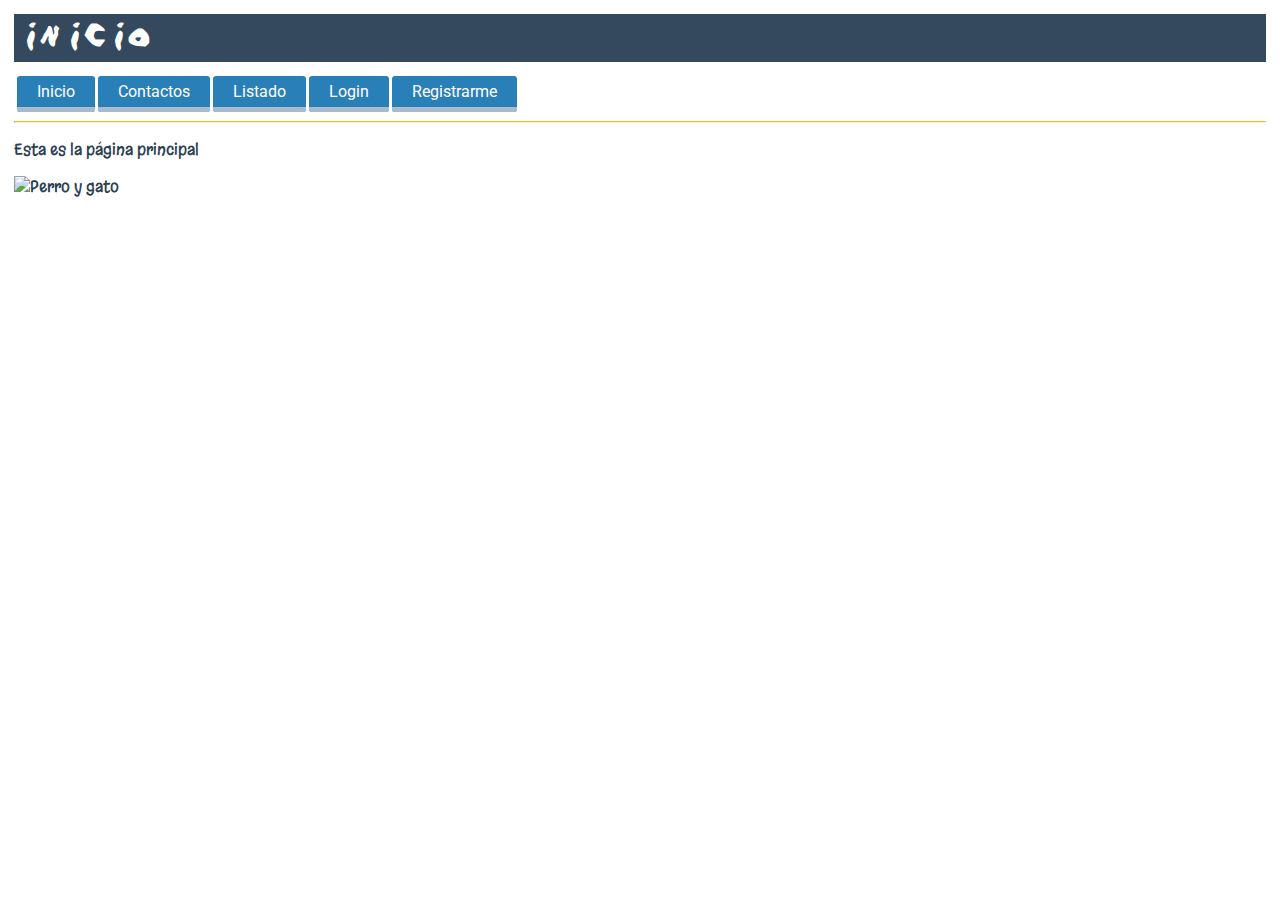
==== index.html @ 02f48946 "Subiendo los archivos" ====
<html>

<head>
  <meta charset="UTF-8">
  <link rel="stylesheet" href="estilos.css" />
</head>

<body>
  <h2>Inicio</h2>
  <div id="menu"></div>
  <hr>
  <p>Esta es la página principal</p>
  <img src="http://www.larenga.com/img/pesados-vestigios/la-renga-pesados-vestigios-ct.jpg" class="perrito"
    title="Perro y gato">
  <script src="funciones.js"></script>
  <script type="module">
    import { fechaNacimiento, nombre, calcular } from './test.js'
    console.log(fechaNacimiento, nombre)
    console.log(calcular(4))
  </script>
</body>

</html>
---- estilos.css ----
@import url(https://fonts.googleapis.com/css?family=Margarine);
@import url(https://fonts.googleapis.com/css?family=Roboto);
/* TODO */
@import url(https://cdnjs.cloudflare.com/ajax/libs/font-awesome/4.7.0/css/font-awesome.min.css);

@font-face {
  font-family: 'La Renga';
  src: url('La Renga.ttf') format('truetype');
}

body {
  font-family: 'Margarine';
  color: #2c3e50;
  margin: 0;
  padding: 14px;
}

h2 {
  background-color: #34495e;
  padding: 10px;
  color: #fff;
  font-family: 'La Renga';
  letter-spacing: 10px;
}

a, a:visited {
  font-family: Roboto;
  color: white;
  padding: 6px 20px;
  background-color: #2980b9;
  text-decoration: none;
  border-radius: 3px;
  border-bottom: 5px solid #abc;
  margin-left: 3px;
}

a:hover {
  background-color: #34495e;
  border-bottom: 5px solid orange;
}

a.active {
  background-color: #34495e !important;
  border-bottom: 5px solid orange;
}

hr {
  margin-top: 20px;
  border-top: 1px solid #f1c40f;
}

form {
  background-color: #f7f7f7;
  width: 600px;
  box-shadow: 2px 4px 10px #34495e;
  border-radius: 15px;
   /* TODO */
  margin-left: auto;
  margin-right: auto; 
}

form div.titulo {
  font-family: Roboto;
  /* TODO */
  font-size: 1.2em;
  font-weight: 500;
  padding: 10px;
  margin-bottom: 30px;
  background-color: #2980b9;
  color: #fff;
  border-radius: 15px 15px 0px 0px;
}

form .input-group {
  margin: 0px 30px;
  display: flex;
   /* TODO */
  margin-top: 10px;
}

form .input-group label {
  margin-top: 6px;
  margin-right: 6px;
   /* TODO */
  width: 160px;
}

form .input-group label:after {
  content:" :"
}

input, select, button {
  flex: 1;
  padding: 6px;
  border:1px solid #abc;
  border-radius: 3px;
  font-family: Roboto;
  font-size: 1em;
}

.input-group .button {
  color: white;
  background-color: #2980b9;
  cursor: pointer;
}

.input-group .button:hover {
  background-color: #34495e;
}

table {
  margin-left: 15px;
  width: 90%;
  border-collapse: collapse;
}

/*  TODO */
.table {
  border-radius: 5px;
  background-color: #fff;
  box-shadow: 2px 4px 10px #34495e;
  margin-left: auto;
  margin-right: auto; 
  min-height: 80%;
}

div.table div.titulo {
  font-family: Roboto;
  /* TODO */
  font-size: 1.2em;
  font-weight: 500;
  padding: 10px;
  margin-bottom: 30px;
  background-color: #4CAF50;
  color: #fff;
  border-radius: 5px 5px 0px 0px;
}


td,
th {
  padding: 10px;
  font-family: Roboto;
  border: 1px solid #abc;
}

/* TODO */
th {
  background-color: #2c3e50;
  color: #fff;
  font-weight: 500;
}

tr:nth-child(even) {
  background-color: #eaeaea;
}

.boton-eliminar {
  background-color: red;
  color: white;
  cursor: pointer;
}

.boton-eliminar:hover {
  background-color: darkred;
}

/* TODO */
.no-border {
  border: 0;
  background-color: white;
  text-align: center;
}

.boton-editar {
  background-color: blue;
  color: white;
  cursor: pointer;
}

.boton-editar:hover {
  background-color: darkblue;
}

.centrado {
  text-align: center;
}

/* Login form */
form.login {
  border-radius: 5px;
}

form.login div.titulo {
  background-color: #E91E63;
  border-radius: 5px 5px 0px 0px;
}

form.login div.input-group button.button {
  font-size: 1.4em;
  background-color: #607D8B;
}

form.login div.input-group button.button:hover {
  background-color: #2196F3;
}

.error {
  color: red;
}

/* TODO */
/* Registration form */
form.registro {
  border-radius: 5px;
}

form.registro div.titulo {
  background-color: #9C27B0;
  border-radius: 5px 5px 0px 0px;
}

form.registro div.input-group button.button {
  font-size: 1.4em;
  background-color: #607D8B;
}

form.registro div.input-group button.button:hover {
  background-color: #2196F3;
}

.error {
  color: red;
}

/* TODO */
.fa {
  font-size: 2em;
  color: #2c3e50;
  cursor: hand;
}

.fa:hover {
  color: #9C27B0;
}
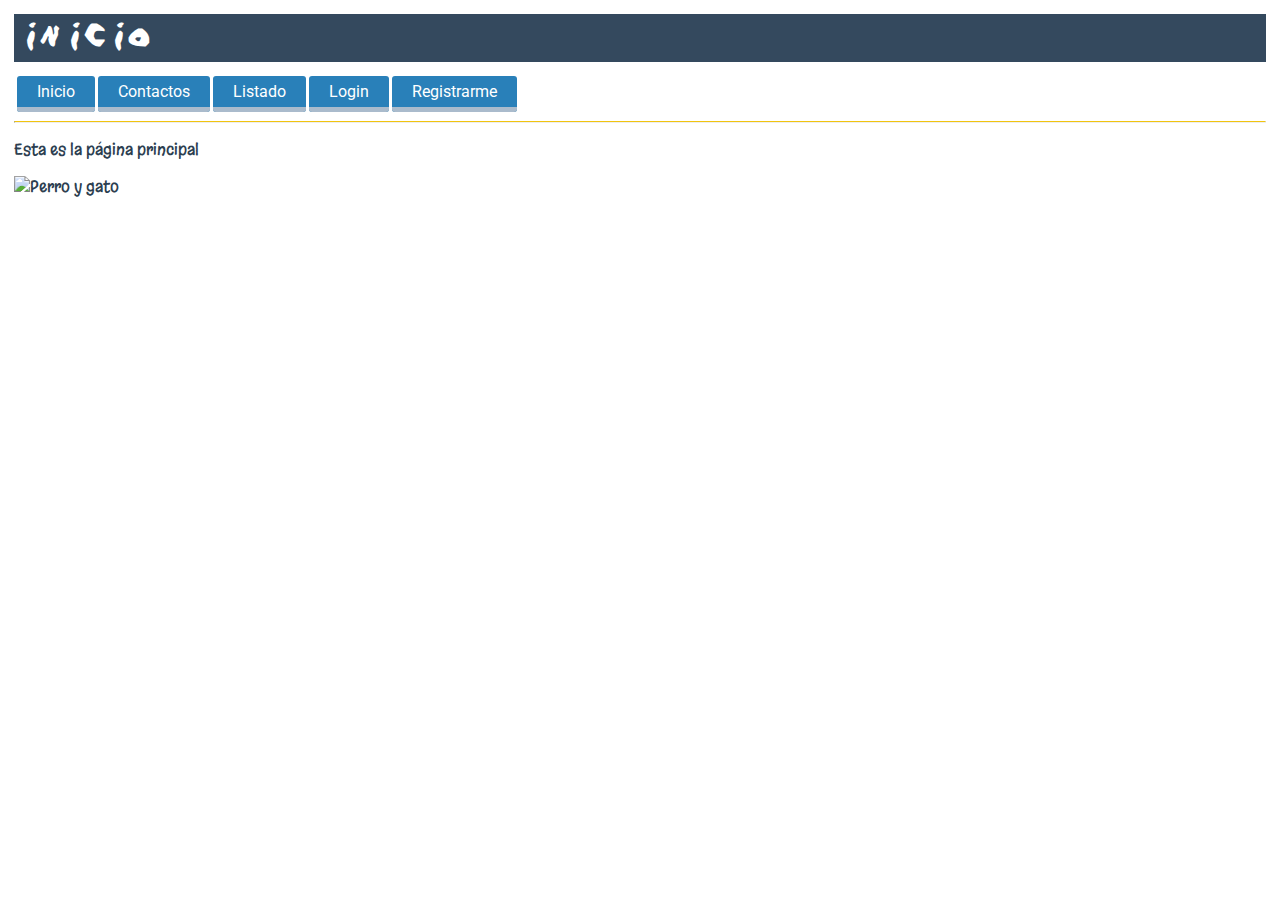
==== commit e7fb08c6: "Cambios del 29 de Abril 2019" ====
--- a/index.html
+++ b/index.html
@@ -13,11 +13,6 @@
   <img src="http://www.larenga.com/img/pesados-vestigios/la-renga-pesados-vestigios-ct.jpg" class="perrito"
     title="Perro y gato">
   <script src="funciones.js"></script>
-  <script type="module">
-    import { fechaNacimiento, nombre, calcular } from './test.js'
-    console.log(fechaNacimiento, nombre)
-    console.log(calcular(4))
-  </script>
 </body>
 
 </html>--- a/estilos.css
+++ b/estilos.css
@@ -1,6 +1,5 @@
 @import url(https://fonts.googleapis.com/css?family=Margarine);
 @import url(https://fonts.googleapis.com/css?family=Roboto);
-/* TODO */
 @import url(https://cdnjs.cloudflare.com/ajax/libs/font-awesome/4.7.0/css/font-awesome.min.css);
 
 @font-face {
@@ -54,14 +53,12 @@
   width: 600px;
   box-shadow: 2px 4px 10px #34495e;
   border-radius: 15px;
-   /* TODO */
   margin-left: auto;
   margin-right: auto; 
 }
 
 form div.titulo {
   font-family: Roboto;
-  /* TODO */
   font-size: 1.2em;
   font-weight: 500;
   padding: 10px;
@@ -74,14 +71,12 @@
 form .input-group {
   margin: 0px 30px;
   display: flex;
-   /* TODO */
   margin-top: 10px;
 }
 
 form .input-group label {
   margin-top: 6px;
   margin-right: 6px;
-   /* TODO */
   width: 160px;
 }
 
@@ -114,8 +109,7 @@
   border-collapse: collapse;
 }
 
-/*  TODO */
-.table {
+.tabla {
   border-radius: 5px;
   background-color: #fff;
   box-shadow: 2px 4px 10px #34495e;
@@ -124,9 +118,8 @@
   min-height: 80%;
 }
 
-div.table div.titulo {
-  font-family: Roboto;
-  /* TODO */
+div.tabla div.titulo {
+  font-family: Roboto;
   font-size: 1.2em;
   font-weight: 500;
   padding: 10px;
@@ -144,7 +137,6 @@
   border: 1px solid #abc;
 }
 
-/* TODO */
 th {
   background-color: #2c3e50;
   color: #fff;
@@ -165,7 +157,6 @@
   background-color: darkred;
 }
 
-/* TODO */
 .no-border {
   border: 0;
   background-color: white;
@@ -192,7 +183,7 @@
 }
 
 form.login div.titulo {
-  background-color: #E91E63;
+  background-color: lightpink;
   border-radius: 5px 5px 0px 0px;
 }
 
@@ -209,14 +200,13 @@
   color: red;
 }
 
-/* TODO */
 /* Registration form */
 form.registro {
   border-radius: 5px;
 }
 
 form.registro div.titulo {
-  background-color: #9C27B0;
+  background-color: lightgreen;
   border-radius: 5px 5px 0px 0px;
 }
 
@@ -233,7 +223,6 @@
   color: red;
 }
 
-/* TODO */
 .fa {
   font-size: 2em;
   color: #2c3e50;
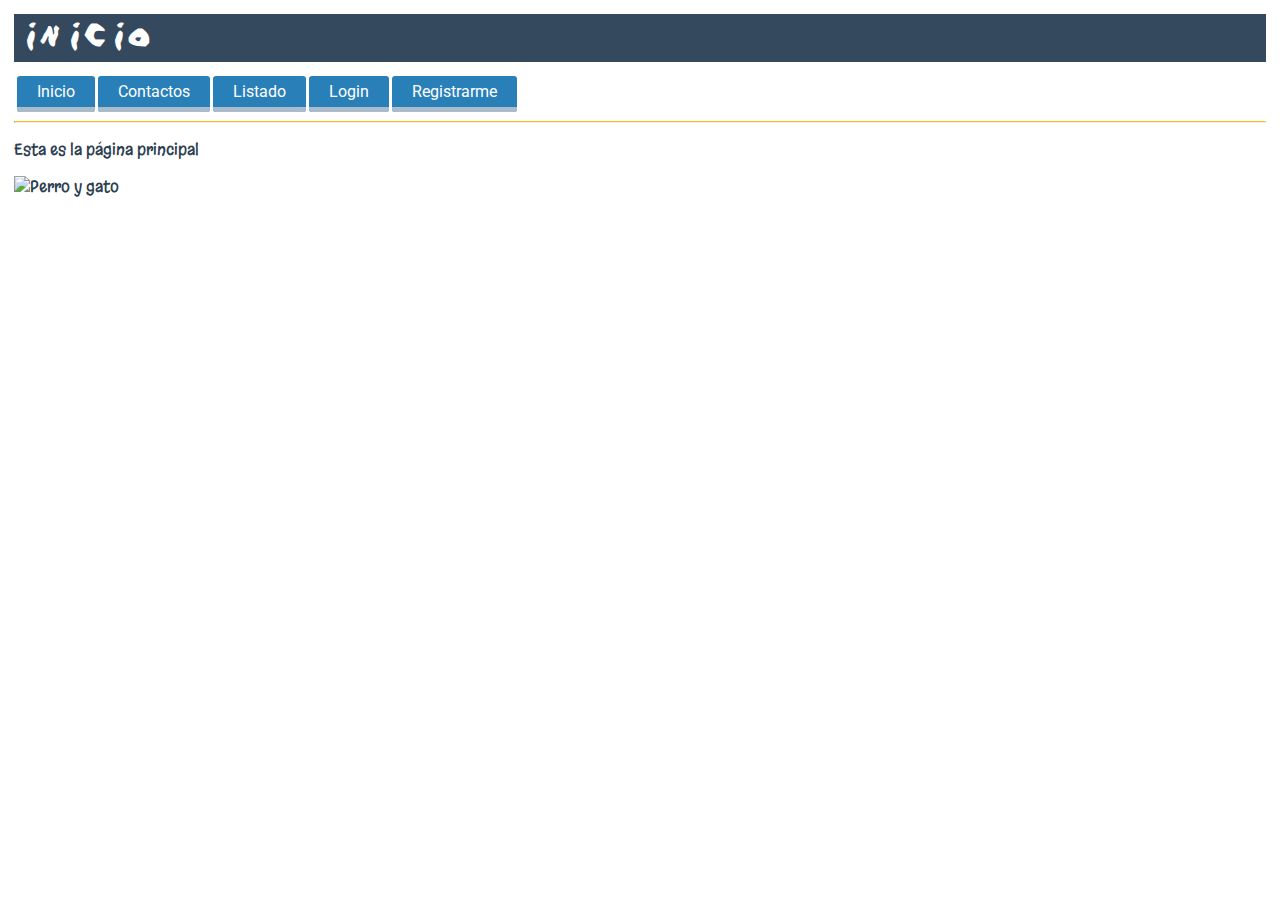
==== commit 70b2b406: "Mover const de funciones.js a comunes.js" ====
--- a/index.html
+++ b/index.html
@@ -12,7 +12,9 @@
   <p>Esta es la página principal</p>
   <img src="http://www.larenga.com/img/pesados-vestigios/la-renga-pesados-vestigios-ct.jpg" class="perrito"
     title="Perro y gato">
-  <script src="funciones.js"></script>
+  
+    <script src="comunes.js"></script>
+    <script src="funciones.js"></script>
 </body>
 
 </html>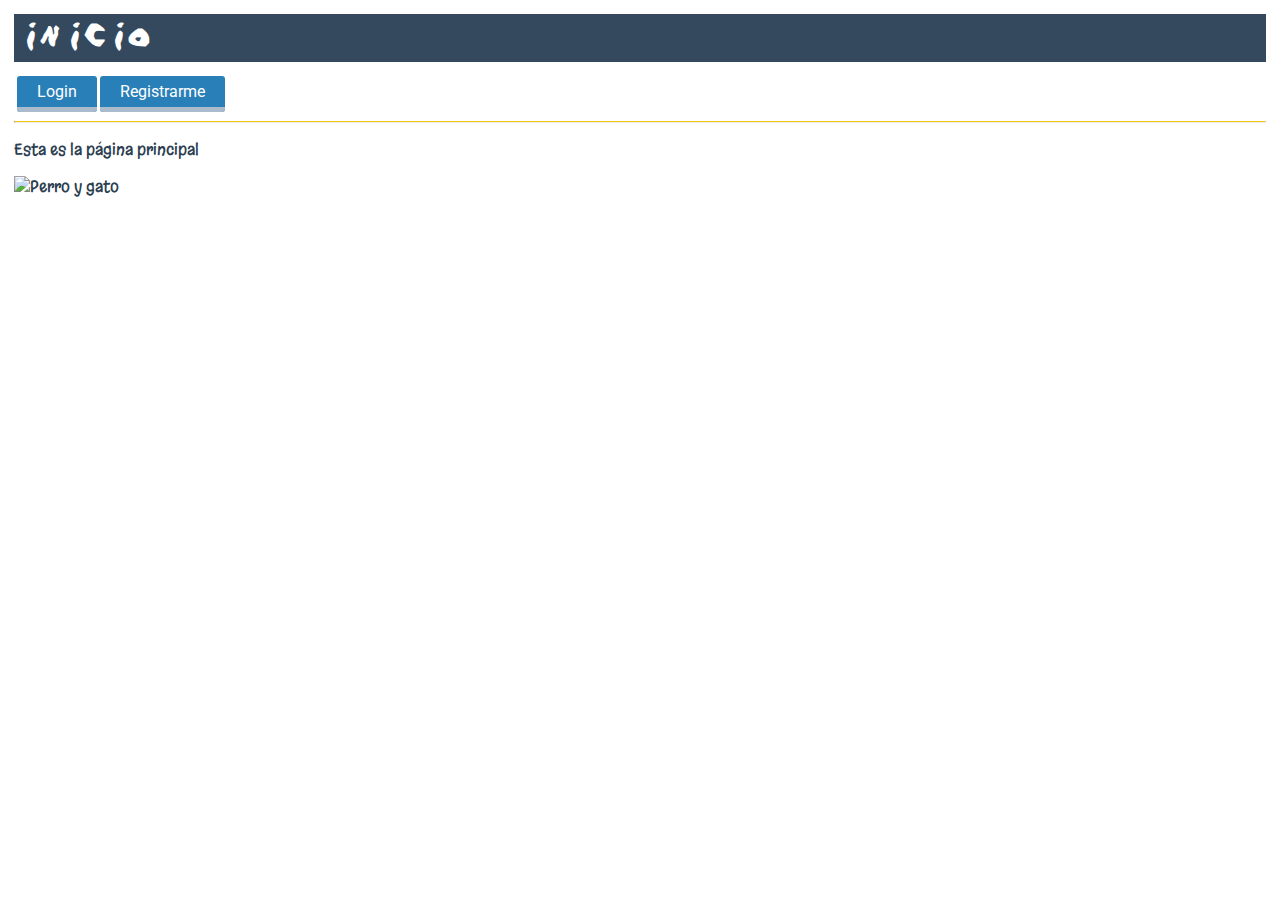
==== commit 7ef584ad: "Implementar modularidad" ====
--- a/index.html
+++ b/index.html
@@ -6,15 +6,22 @@
 </head>
 
 <body>
-  <h2>Inicio</h2>
+  <h2>Inicio<span class="usuario" id="usuario"></span></h2>
   <div id="menu"></div>
   <hr>
   <p>Esta es la página principal</p>
   <img src="http://www.larenga.com/img/pesados-vestigios/la-renga-pesados-vestigios-ct.jpg" class="perrito"
     title="Perro y gato">
-  
-    <script src="comunes.js"></script>
-    <script src="funciones.js"></script>
+
+  <script type="module">
+    import { crearMenu } from './funciones.js'
+    import { obtenerUsuarioActual } from './datos.js'
+    document.getElementById('usuario').innerText = obtenerUsuarioActual() ? obtenerUsuarioActual().fullName : ''
+
+    crearMenu()
+
+
+  </script>
 </body>
 
 </html>--- a/estilos.css
+++ b/estilos.css
@@ -183,7 +183,7 @@
 }
 
 form.login div.titulo {
-  background-color: lightpink;
+  background-color: #E91E63;
   border-radius: 5px 5px 0px 0px;
 }
 
@@ -206,7 +206,7 @@
 }
 
 form.registro div.titulo {
-  background-color: lightgreen;
+  background-color: #9C27B0;
   border-radius: 5px 5px 0px 0px;
 }
 
@@ -231,4 +231,12 @@
 
 .fa:hover {
   color: #9C27B0;
+}
+
+.usuario {
+  font-family: Roboto;
+  letter-spacing: 0;
+  font-size: 16px;
+  font-weight: 300;
+  float: right; 
 }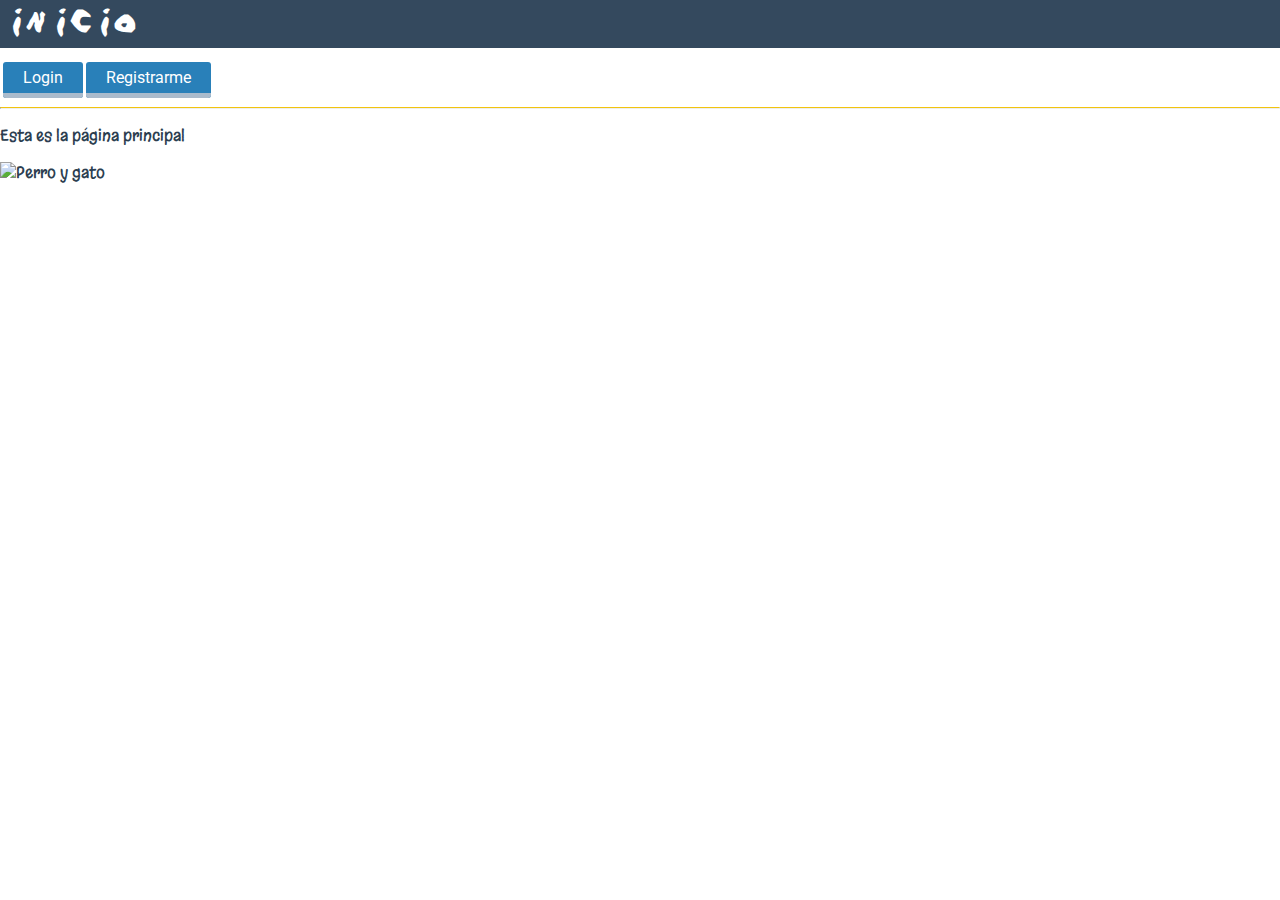
==== commit 43526485: "Correción de errores al editar y borrar" ====
--- a/index.html
+++ b/index.html
@@ -20,7 +20,6 @@
 
     crearMenu()
 
-
   </script>
 </body>
 
--- a/estilos.css
+++ b/estilos.css
@@ -11,7 +11,6 @@
   font-family: 'Margarine';
   color: #2c3e50;
   margin: 0;
-  padding: 14px;
 }
 
 h2 {
@@ -31,6 +30,8 @@
   border-radius: 3px;
   border-bottom: 5px solid #abc;
   margin-left: 3px;
+  cursor: pointer;
+  transition-duration: .5s;
 }
 
 a:hover {
@@ -226,7 +227,7 @@
 .fa {
   font-size: 2em;
   color: #2c3e50;
-  cursor: hand;
+  cursor: pointer;
 }
 
 .fa:hover {
@@ -239,4 +240,9 @@
   font-size: 16px;
   font-weight: 300;
   float: right; 
-}+}
+
+.float-right {
+  float: right;
+}
+
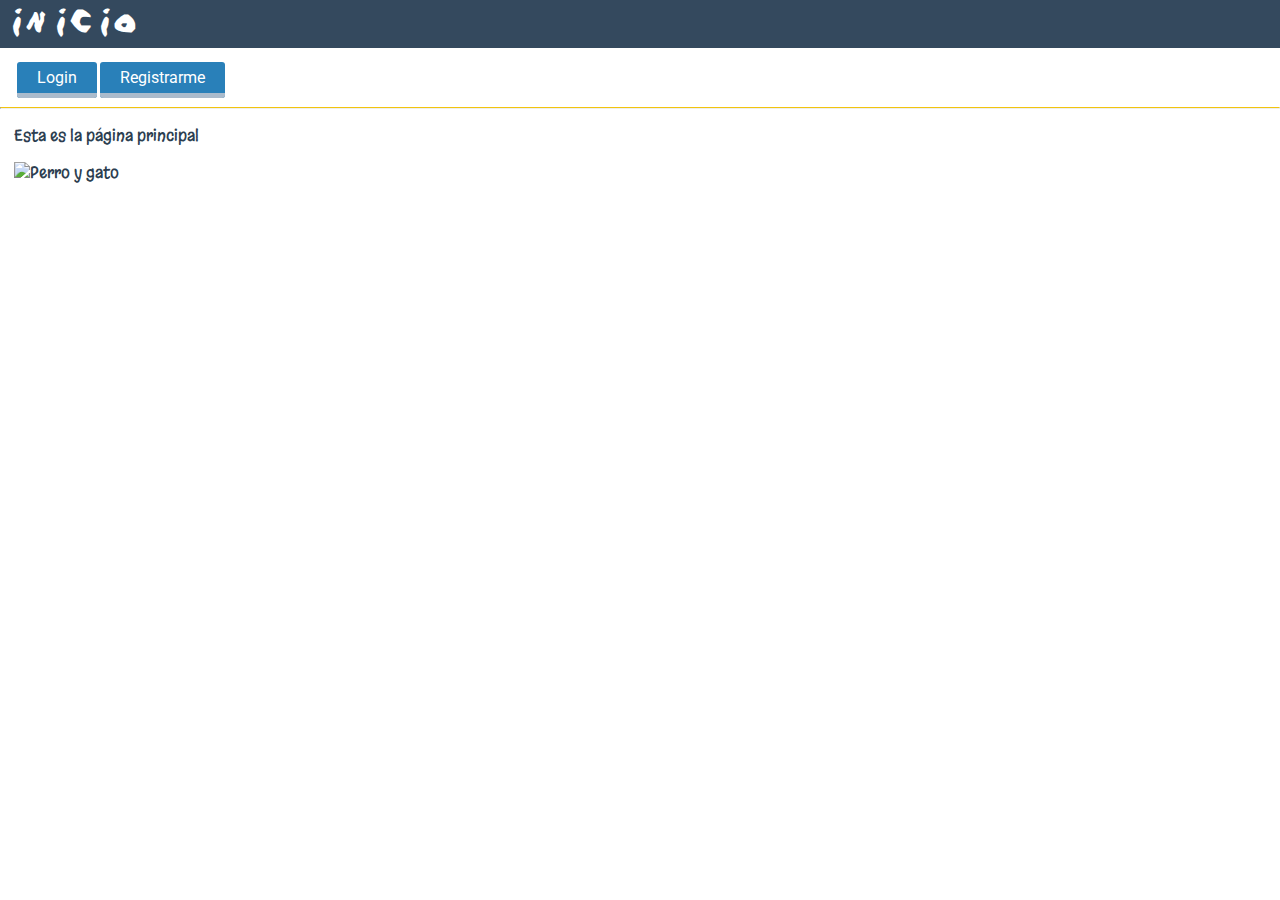
==== commit 33d7f8c7: "Fecha de creación y moficación de contacto" ====
--- a/index.html
+++ b/index.html
@@ -9,10 +9,10 @@
   <h2>Inicio<span class="usuario" id="usuario"></span></h2>
   <div id="menu"></div>
   <hr>
-  <p>Esta es la página principal</p>
-  <img src="http://www.larenga.com/img/pesados-vestigios/la-renga-pesados-vestigios-ct.jpg" class="perrito"
-    title="Perro y gato">
-
+  <div class="contenido">
+    <p>Esta es la página principal</p>
+    <img src="http://www.larenga.com/img/pesados-vestigios/la-renga-pesados-vestigios-ct.jpg" title="Perro y gato">
+  </div>
   <script type="module">
     import { crearMenu } from './funciones.js'
     import { obtenerUsuarioActual } from './datos.js'
--- a/estilos.css
+++ b/estilos.css
@@ -49,11 +49,16 @@
   border-top: 1px solid #f1c40f;
 }
 
+#menu,
+.contenido {
+  margin-left: 14px;
+  margin-right: 14px;
+}
+
 form {
   background-color: #f7f7f7;
   width: 600px;
-  box-shadow: 2px 4px 10px #34495e;
-  border-radius: 15px;
+  box-shadow: 1px 2px 3px #abc;
   margin-left: auto;
   margin-right: auto; 
 }
@@ -66,7 +71,6 @@
   margin-bottom: 30px;
   background-color: #2980b9;
   color: #fff;
-  border-radius: 15px 15px 0px 0px;
 }
 
 form .input-group {
@@ -108,12 +112,12 @@
   margin-left: 15px;
   width: 90%;
   border-collapse: collapse;
+  box-shadow: 1px 2px 3px #abc;
 }
 
 .tabla {
-  border-radius: 5px;
   background-color: #fff;
-  box-shadow: 2px 4px 10px #34495e;
+  box-shadow: 1px 2px 3px #abc;
   margin-left: auto;
   margin-right: auto; 
   min-height: 80%;
@@ -127,7 +131,6 @@
   margin-bottom: 30px;
   background-color: #4CAF50;
   color: #fff;
-  border-radius: 5px 5px 0px 0px;
 }
 
 
@@ -164,28 +167,14 @@
   text-align: center;
 }
 
-.boton-editar {
-  background-color: blue;
-  color: white;
-  cursor: pointer;
-}
-
-.boton-editar:hover {
-  background-color: darkblue;
-}
-
 .centrado {
   text-align: center;
 }
 
 /* Login form */
-form.login {
-  border-radius: 5px;
-}
 
 form.login div.titulo {
   background-color: #E91E63;
-  border-radius: 5px 5px 0px 0px;
 }
 
 form.login div.input-group button.button {
